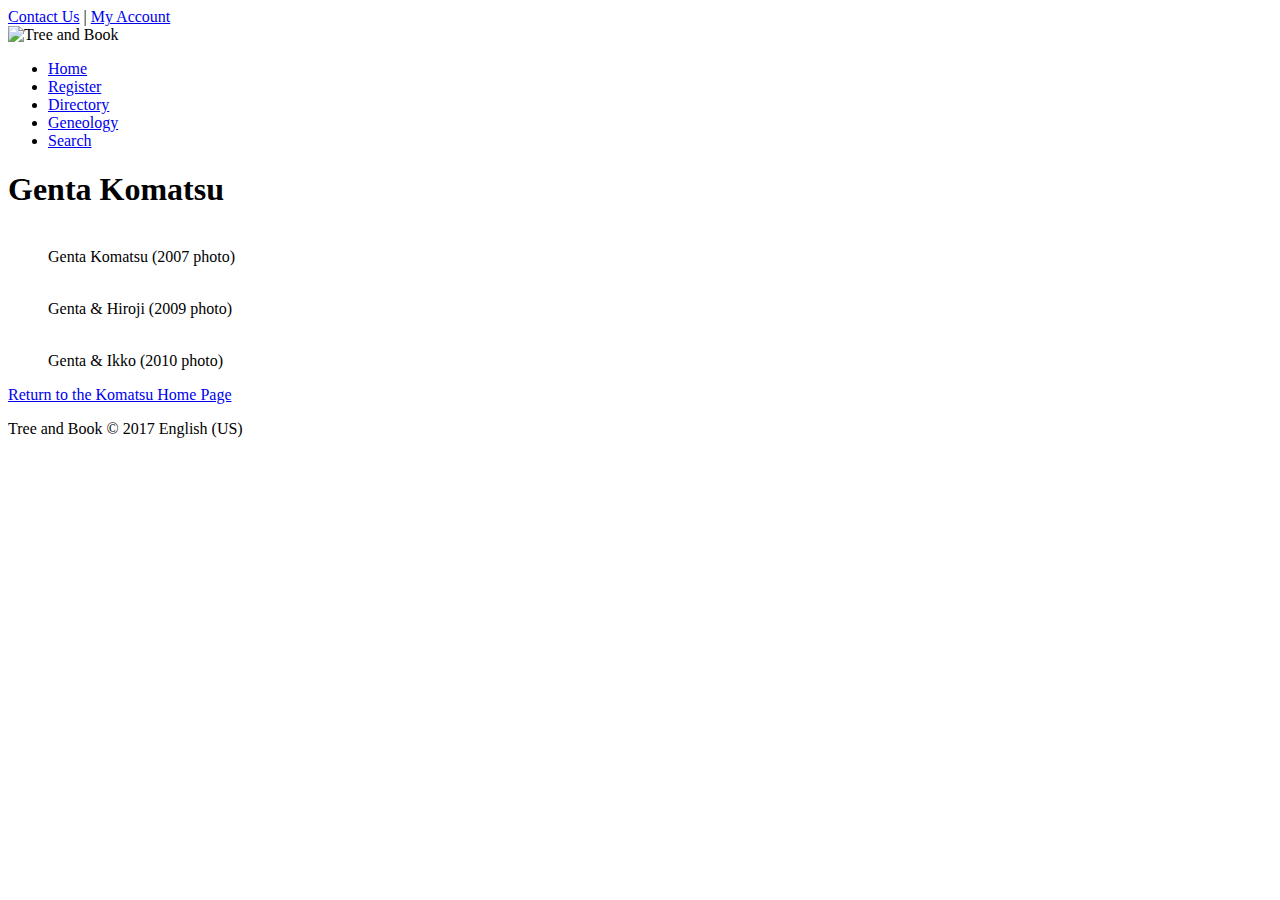
==== tb_genta.html @ 1fa204a9 "Background, Names, Authored" ====
<!DOCTYPE html>
<html>

<head>
    <!--
    New Perspectives on HTML5 and CSS3, 7th Edition
    Tutorial 4
    Tutorial Case
    
    Photo Page of Genta Komatsu
    Author: Chad Williams
    Date:   10.30.18

    Filename: tb_genta.html
   -->
    <meta charset="utf-8" />
    <title>Tree and Book: Genta Komatsu</title>

</head>

<body>
    <header>
        <nav id="topLinks">
            <a href="#">Contact Us</a> |
            <a href="#">My Account</a>
        </nav>
        <img src="tb_logo.png" alt="Tree and Book" />
        <nav class="horizontal" id="mainLinks">
            <ul>
                <li><a href="#">Home</a></li>
                <li><a href="#">Register</a></li>
                <li><a href="#">Directory</a></li>
                <li><a href="#">Geneology</a></li>
                <li><a href="#">Search</a></li>
            </ul>
        </nav>
    </header>


    <article>
        <h1>Genta Komatsu</h1>

        <figure id="figure1">
            <img src="tb_genta1.png" alt="" />
            <figcaption>Genta Komatsu (2007 photo)</figcaption>
        </figure>

        <figure id="figure2">
            <img src="tb_genta2.png" alt="" id="genta2" />
            <figcaption>Genta &amp; Hiroji (2009 photo)</figcaption>
        </figure>

        <figure id="figure3">
            <img src="tb_genta3.png" alt="" id="genta3" />
            <figcaption>Genta &amp; Ikko (2010 photo)</figcaption>
        </figure>

        <p><a href="tb_komatsu.html">Return to the Komatsu Home Page</a></p>

    </article>


    <footer>Tree and Book &copy; 2017 English (US)</footer>

</body>

</html>
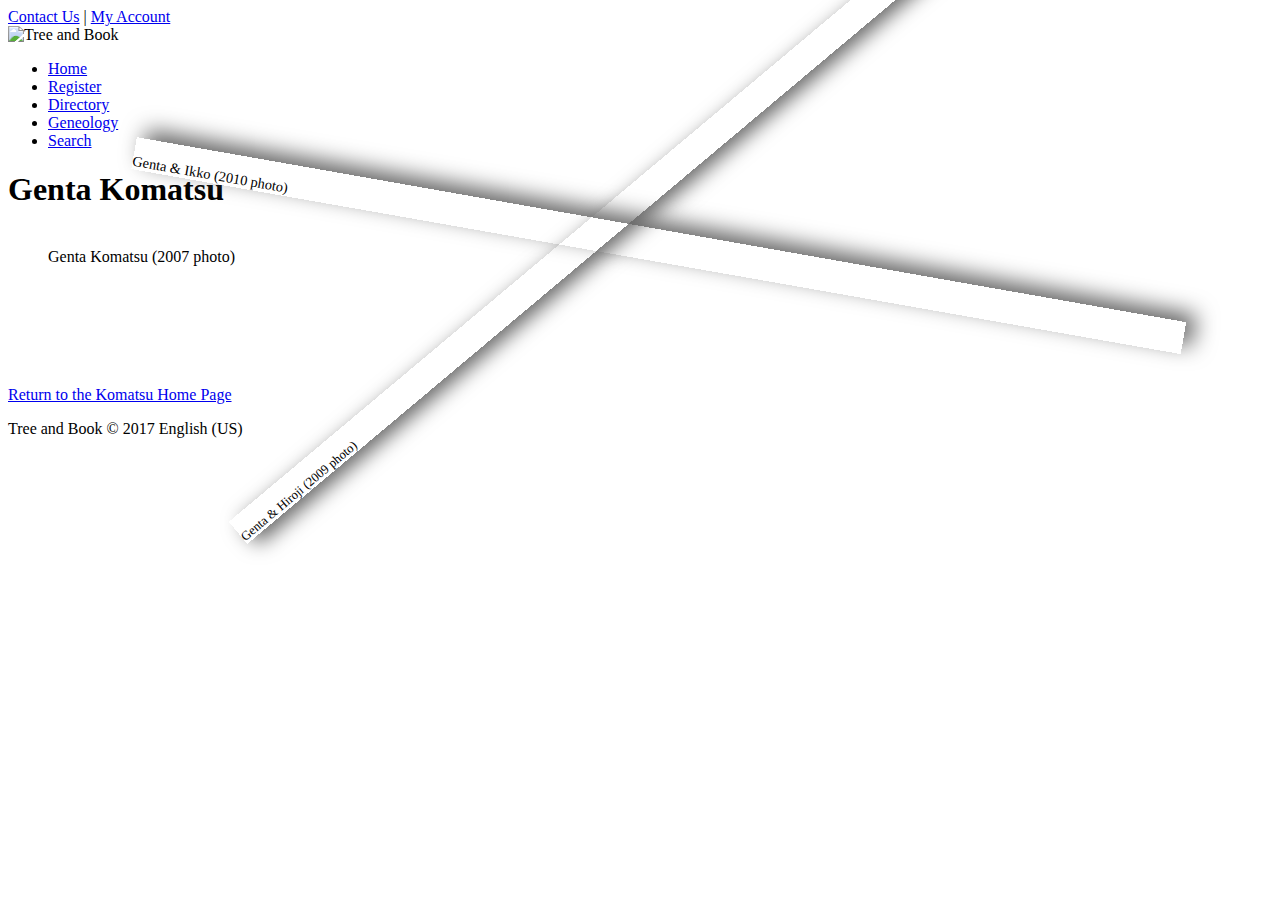
==== commit aa3f2ce9: "Box Shadows and Translations" ====
--- a/tb_genta.html
+++ b/tb_genta.html
@@ -15,6 +15,9 @@
    -->
     <meta charset="utf-8" />
     <title>Tree and Book: Genta Komatsu</title>
+    <link rel="stylesheet" href="tb_reset.css">
+    <link rel="stylesheet" href="tb_styles2.css">
+    <link rel="stylesheet" href="tb_visual2.css">
 
 </head>
 
--- a/tb_visual2.css
+++ b/tb_visual2.css
@@ -0,0 +1,29 @@
+@charset "utf-8";
+
+/*
+   New Perspectives on HTML5 and CSS3, 7th Edition
+   Tutorial 4
+   Tutorial Case
+   
+   Visual Effects Style Sheet for Photo Page at Tree and Book
+   Author:
+   Date:   
+   
+   Filename: tb_visual2.css
+
+*/
+
+
+/* Transformation Styles */
+figure#figure2 {
+    transform: rotate(-40deg) scale(0.8, 0.8) translate(20px, -100px);
+    box-shadow: rgb(101, 101, 101) 10px 10px 25px;
+}
+
+figure#figure3 {
+    transform: rotate(10deg) scale(0.9, 0.9) translateY(-120px);
+    box-shadow: rgb(101, 101, 101) 10px -10px 25px;
+}
+
+
+/* Filter Styles */